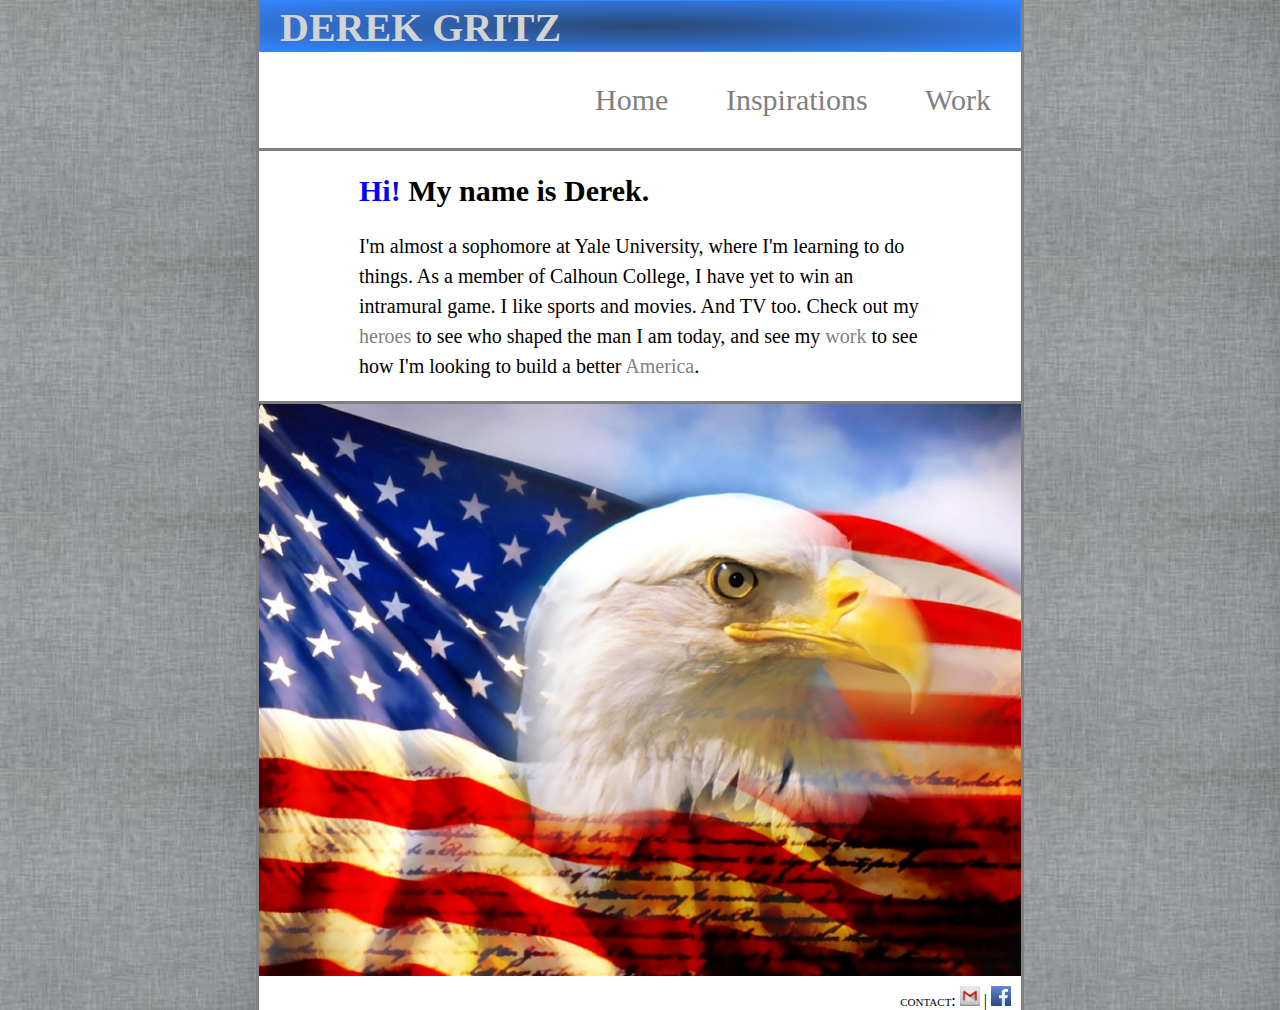
==== index.html @ 8a0cddfe "made homepage index.html" ====
<!DOCTYPE html>
<html lang="en">
<head>
	<meta charset="utf-8">
	<link rel="stylesheet" href="main.css">
	<title>Derek</title>
</head>

<body>

<header>
<h1><a href="home.html" id="toplink">DEREK GRITZ</a></h1>
</header>

<nav>
	<ul>
		<li><a href="home.html" class="bar">Home</a></li>
		<li><a href="inspirations.html" class="bar">Inspirations</a></li>
		<li><a href="work.html" class="bar">Work</a></li>

	</ul>
</nav>

<article>
	<h2><span class="firstwords">Hi!</span> My name is Derek.</h2>
	<p>I'm almost a sophomore at Yale University, where I'm learning to do things. As a member of Calhoun College, I have yet to win an intramural game. I like sports and movies. And TV too. Check out my <a href="inspirations.html">heroes</a> to see who shaped the man I am today, and see my <a href="work.html">work</a> to see how I'm looking to build a better <a href="#america">America</a>.
	</p>
</article>

<div><img src="america.jpg" alt ="america" id="america"></div>

<footer>
	<span>contact: <a href="mailto:derek.gritz@yale.edu"><img src="email.jpg" alt="email" class="contact"></img></a> | <a href="http://facebook.com/dgritz"><img src="fb.png" alt="Facebook" class="contact"></img></a></span>
</footer>

</body>
</html>
---- main.css ----
a:link {color: gray; text-decoration: none;}
a:visited {color: gray; text-decoration: none;}
a:hover {color: black; text-decoration: none; background-color: Lightgray; border-bottom: 2px solid blue;}
a:active {color: black; text-decoration: none;}

#toplink:link {color: Lightgray; text-decoration: none;}
#toplink:visited {color: Lightgray; text-decoration: none;}
#toplink:hover {color: Lightgray; text-decoration: none; background-color: transparent; border: transparent;}
#toplink:active {color: Lightgray; text-decoration: none;}

body {
	margin: 0px 20%;
	background-color: #CCCCCC;
	background-image: url("background gray.jpg");
	background-size: 20%;
	border-left: solid gray;
	border-right: solid gray;
}

header {
	position: relative;
	border: solid #3385FF 1px;
    padding: 0px 20px;
    height: 50px;
	font-size: 20px;
	line-height: 0px;
    color: Lightgray;
    font-family: Lucida Sans Unicode;
    font-variant: small-caps;
    background-color: #3385FF;
    background: radial-gradient(#2B4975, #3385FF);
}

nav {
	font-size: 30px;
	padding: 1px 20px;
	background: white;
	word-spacing: 1em;
	text-align: right;
}

.bar {

}


.firstwords {
	color: blue;
}

ul {
	list-style: none;
}

li {
	display: inline;
	margin: 0px 10px;
}

article {
	padding: 0px 100px;
	font-size: 20px;
	border-top: solid gray;
	border-bottom: solid gray;
	line-height: 150%;
	background: white;
}

h2 {
	font-family: Comic Sans MS;
}

h3 {
	font-family: Comic Sans MS;
	text-align: center;
	margin-bottom: 10px;
}

div {
	background-color: white;
}

img {
	display: block;
	margin-left: auto;
	margin-right: auto;
}

#america {
	width: 100%;
}

.contact {
	display: inline;
	height: 20px;
	width: 20px;
}

footer {
	clear: both;
	text-align: right;
	font-variant: small-caps;
	padding-top: 10px;
	padding-right: 10px;
	background: white;
}
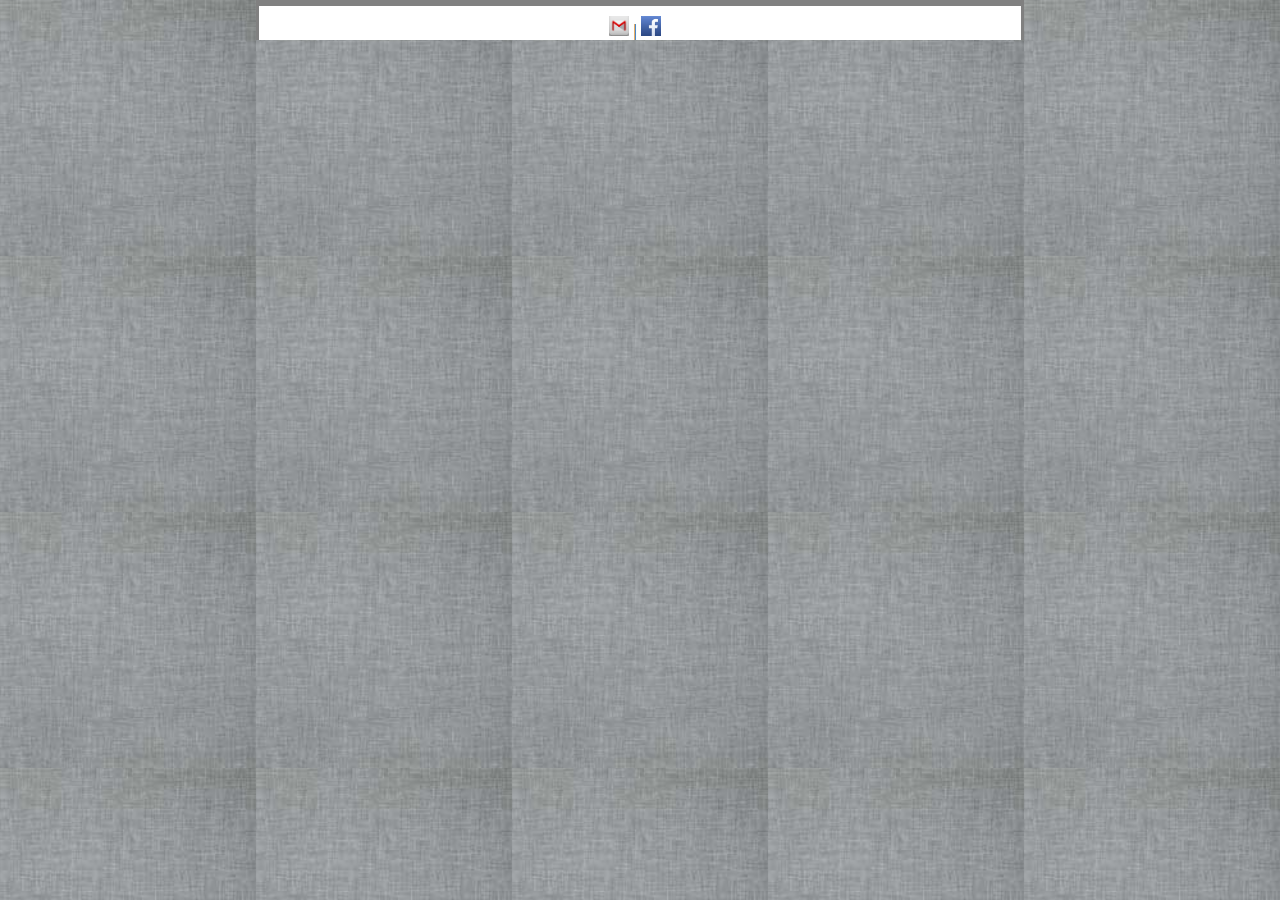
==== commit 29e8b427: "site under construction" ====
--- a/index.html
+++ b/index.html
@@ -3,34 +3,19 @@
 <head>
 	<meta charset="utf-8">
 	<link rel="stylesheet" href="main.css">
-	<title>Derek</title>
+	<title>Derek Gritz</title>
 </head>
 
 <body>
 
-<header>
-<h1><a href="home.html" id="toplink">DEREK GRITZ</a></h1>
-</header>
-
-<nav>
-	<ul>
-		<li><a href="home.html" class="bar">Home</a></li>
-		<li><a href="inspirations.html" class="bar">Inspirations</a></li>
-		<li><a href="work.html" class="bar">Work</a></li>
-
-	</ul>
-</nav>
-
 <article>
-	<h2><span class="firstwords">Hi!</span> My name is Derek.</h2>
-	<p>I'm almost a sophomore at Yale University, where I'm learning to do things. As a member of Calhoun College, I have yet to win an intramural game. I like sports and movies. And TV too. Check out my <a href="inspirations.html">heroes</a> to see who shaped the man I am today, and see my <a href="work.html">work</a> to see how I'm looking to build a better <a href="#america">America</a>.
-	</p>
+<span></span>
 </article>
 
-<div><img src="america.jpg" alt ="america" id="america"></div>
+<div></div>
 
 <footer>
-	<span>contact: <a href="mailto:derek.gritz@yale.edu"><img src="email.jpg" alt="email" class="contact"></img></a> | <a href="http://facebook.com/dgritz"><img src="fb.png" alt="Facebook" class="contact"></img></a></span>
+	<span><center><a href="mailto:derek.gritz@yale.edu"><img src="email.jpg" alt="email" class="contact"></img></a> | <a href="http://facebook.com/dgritz"><img src="fb.png" alt="Facebook" class="contact"></img></a><center></span>
 </footer>
 
 </body>
